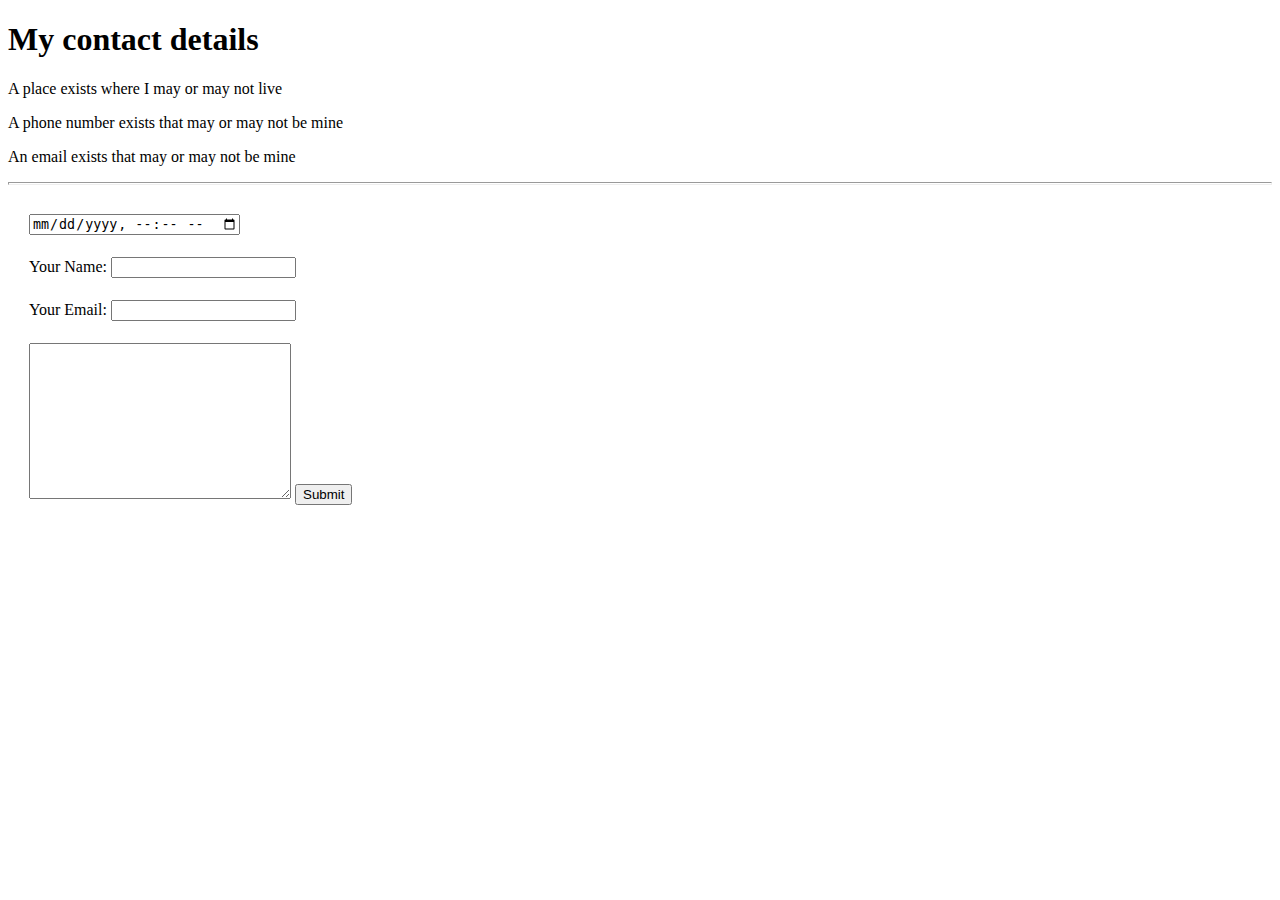
==== contact-1.html @ 4e643176 "Add files via upload" ====
<!DOCTYPE html>
<html>
<head>
    <meta charset="UTF-8">
    <title>📞Contact me📞</title>
    <link rel="preconnect" href="https://fonts.googleapis.com"><link rel="preconnect" href="https://fonts.gstatic.com" crossorigin><link href="https://fonts.googleapis.com/css2?family=Fredoka+One&display=swap" rel="stylesheet">
    <link rel="stylesheet" href="css/styles.css">
    <link rel="icon" href="images/favicon (1).ico">
</head>

<body>
    <h1>My contact details</h1>
    <p>A place exists where I may or may not live</p>
    <p>A phone number exists that may or may not be mine</p>
    <p>An email exists that may or may not be mine</p>

    <hr size="3">

    <form class="" action="mailto:annabelletoft@gmail.com" method="post" enctype="text/plain">
        <table cellspacing="20">
            <tr>
                <td><input type="datetime-local" name="YourTime" value=" dd / mm / yy"></td>
            </tr>
            <tr>
                <td>
                    <label>Your Name:</label>
                     <input type="text" name="yourName" value="">
                </td>
            </tr>
            <tr>
                <td>
                    <label>Your Email:</label>
                    <input type="email" name="yourEmail" value=""> 
                </td>
            </tr>
            <tr>
                <td>
                    <textarea name="yourMessage" rows="10" cols="30"></textarea>
                    <input type="submit" name="">
                </td>
            </tr>
        </table>
       
    </form>
</body>
</html>
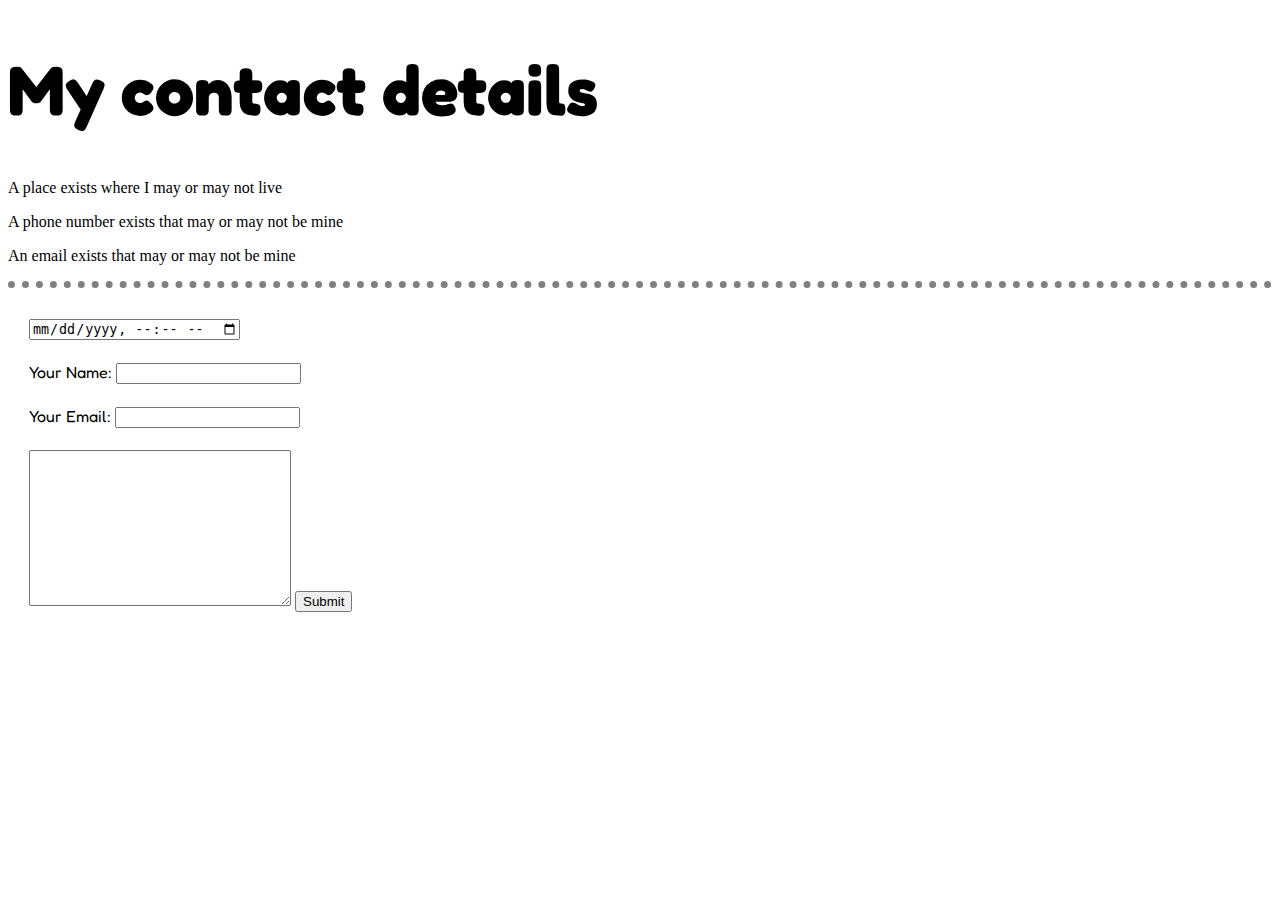
==== commit c6760563: "Update contact-1.html" ====
--- a/contact-1.html
+++ b/contact-1.html
@@ -4,8 +4,8 @@
     <meta charset="UTF-8">
     <title>📞Contact me📞</title>
     <link rel="preconnect" href="https://fonts.googleapis.com"><link rel="preconnect" href="https://fonts.gstatic.com" crossorigin><link href="https://fonts.googleapis.com/css2?family=Fredoka+One&display=swap" rel="stylesheet">
-    <link rel="stylesheet" href="css/styles.css">
-    <link rel="icon" href="images/favicon (1).ico">
+    <link rel="stylesheet" href="styles-1.css">
+    <link rel="icon" href="favicon (1).ico">
 </head>
 
 <body>
--- a/styles-1.css
+++ b/styles-1.css
@@ -0,0 +1,27 @@
+body{
+    font-family: Verdana;
+}
+
+form{
+    font-family: 'Fredoka One', cursive;
+}
+
+hr{
+    border-style: none;
+    border-top-style: dotted;
+    border-color: grey;
+    border-width: 7px;
+}
+
+h1{
+    font-family: 'Fredoka One', cursive;
+    font-size: 70px;
+}
+
+h2{
+    font-family: 'Fredoka One', cursive;
+}
+
+h3{
+    font-family: 'Fredoka One', cursive;
+}
